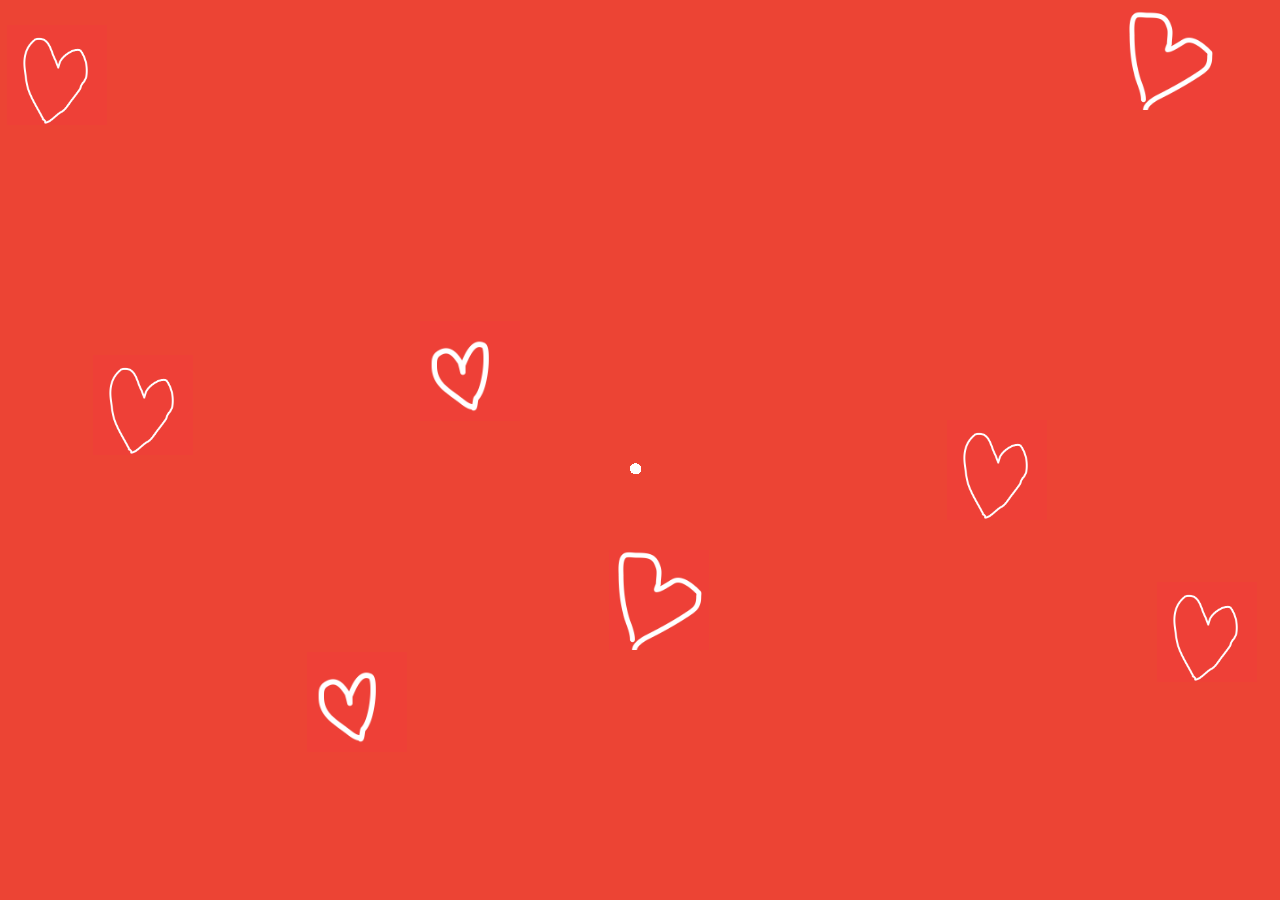
==== index.html @ 19758616 "index" ====
<!DOCTYPE html>
<html lang="en">
<head>
    <meta charset="UTF-8">
    <meta name="viewport" content="width=device-width, initial-scale=1.0">
    <link rel="shortcut icon" type="image/x-icon" href="images/icon.png" />
    <title>ilovemichelle</title>
    <script type="module" src="love.js"></script>
    <link rel="stylesheet" href="love.css">
    <link rel="preconnect" href="https://fonts.googleapis.com">
<link rel="preconnect" href="https://fonts.gstatic.com" crossorigin>
<link href="https://fonts.googleapis.com/css2?family=Grandstander:ital,wght@0,100..900;1,100..900&display=swap" rel="stylesheet">
</head>
<body>
    <audio id="fate" autoplay loop>
        <source  id="background-audio" src="audios/fate.mp3" type="audio/mpeg">
        Your browser does not support the audio element.
    </audio>


<div id="container">
	<span id="text1"></span>
	<span id="text2"></span>
</div>

<!-- The SVG filter used to create the merging effect -->
<svg id="filters">
	<defs>
		<filter id="threshold">
			<!-- Basically just a threshold effect - pixels with a high enough opacity are set to full opacity, and all other pixels are set to completely transparent. -->
			<feColorMatrix in="SourceGraphic"
					type="matrix"
					values="1 0 0 0 0
									0 1 0 0 0
									0 0 1 0 0
									0 0 0 255 -140" />
		</filter>
	</defs>
</svg>

<div id="container">
    <span id="text1"></span>
    <span id="text2"></span>
</div>


<div id="background-images">
    <div id="image1"></div>
    <div id="image2"></div>
    <div id="image4"></div>
    <div id="image3"></div>
    <div id="image11"></div>
    <div id="image22"></div>
    <div id="image44"></div>
    <div id="image33"></div>
</div>

<div id="navigate-timeline-button-container">
    <a rel="preload" href="timeline/timeline.html" class="navigate-timeline-button">why, you ask?</a>
</div>


</body>
</html>
---- love.css ----
body {
	margin: 0px;
    background-color: #ec4434;
}

#container {
	/* Center the text in the viewport. */
	position: absolute;
	margin: auto;
	width: 100vw;
	height: 80pt;
	top: 0;
	bottom: 0;
	
	/* This filter is a lot of the magic, try commenting it out to see how the morphing works! */
	filter: url(#threshold) blur(0.6px);
}

/* Your average text styling */
#text1, #text2 {
    color: white;
	position: absolute;
	width: 100%;
	display: inline-block;
	
    font-family: "Grandstander", cursive;
    font-size: 80pt;
	
	text-align: center;
	
	user-select: none;
}

#finalText {
    color: white;
    font-family: "Grandstander", cursive;
    font-size: 10pt;
    margin-top: 200pt;
    text-align: center;
}



#background-images div {
    position: absolute;
    width: 100px; /* Example size, adjust as necessary */
    height: 100px; /* Example size, adjust as necessary */
    background-size: cover;
    background-position: center;
    z-index: -1; /* Ensure the images stay in the background */
}

#image1 {
    top: 355px;
    left: 93px;
    background-image: url('images/1.png');
}

#image2 {
    top: 10px;
    right: 60px;
    background-image: url('images/2.png');
}

#image3 {
    bottom: 148px;
    left: 307px;
    background-image: url('images/3.png');
}

#image4 {
    bottom: 218px;
    right: 23px;	
    background-image: url('images/1.png');

}

#image11 {
    top: 25px;
	left: 7px;
    background-image: url('images/1.png');
}

#image22 {
    top: 550px;
    right: 571px;
    background-image: url('images/2.png');
}

#image33 {
    bottom: 479px;
    left: 420px;
    background-image: url('images/3.png');
}

#image44 {
	bottom: 380px;
    right: 233px;
    background-image: url('images/1.png');

}
@keyframes shake {
    0%, 100% {
        transform: rotateZ(0deg);
    }
    25% {
        transform: rotateZ(-45deg);
    }
    50% {
        transform: rotateZ(-0deg);
    }
    75% {
        transform: rotateZ(45deg);
    }
	100% {
		transform: rotateZ(0deg);
	}
}

@keyframes shakeop {
    0%, 100% {
        transform: rotateZ(0deg);
    }
    25% {
        transform: rotateZ(45deg);
    }
    50% {
        transform: rotateZ(0deg);
    }
    75% {
        transform: rotateZ(-45deg);
    }
	100% {
		transform: rotateZ(0deg);
	}
}

#image1,  #image3,  #image22, #image33, #image4 {
    animation: shake 17s infinite alternate;
}
#image2, #image11, #image33, #image44 {
	animation: shakeop 17s infinite alternate;


}

html {
    user-select: none;
}

#navigate-timeline-button-container {
    position: fixed; /* Use fixed to ensure it stays in place regardless of scrolling */
    left: 50%; /* Center horizontally */
    bottom: 190px; /* Distance from bottom */
    transform: translateX(-50%); /* Adjust horizontally to truly center it */
    z-index: 1000; /* Ensure it's above other elements */
}

.navigate-timeline-button {
    padding: 10px 20px;
    background-color: #ec4434;
    color: #ffffff; /* Match the theme */
    text-decoration: none;
    border-radius: 20px;
    font-family: "Grandstander", cursive;
    font-size: 16pt;
    box-shadow: 0 2px 4px rgba(0, 0, 0, 0.2);
    transition: background-color 0.3s, color 0.3s;
}

.navigate-timeline-button:hover {
    background-color: #ffffff;
    color: #ec4434;
}

.navigate-timeline-button {
    /* existing styles */
    display: none; 
    transform: translateY(20px); /* Start the button slightly off its final position for the animation */
    transition: opacity 1.5s ease-out, transform 1.5s ease-out/* Add this line to hide the button initially */
}
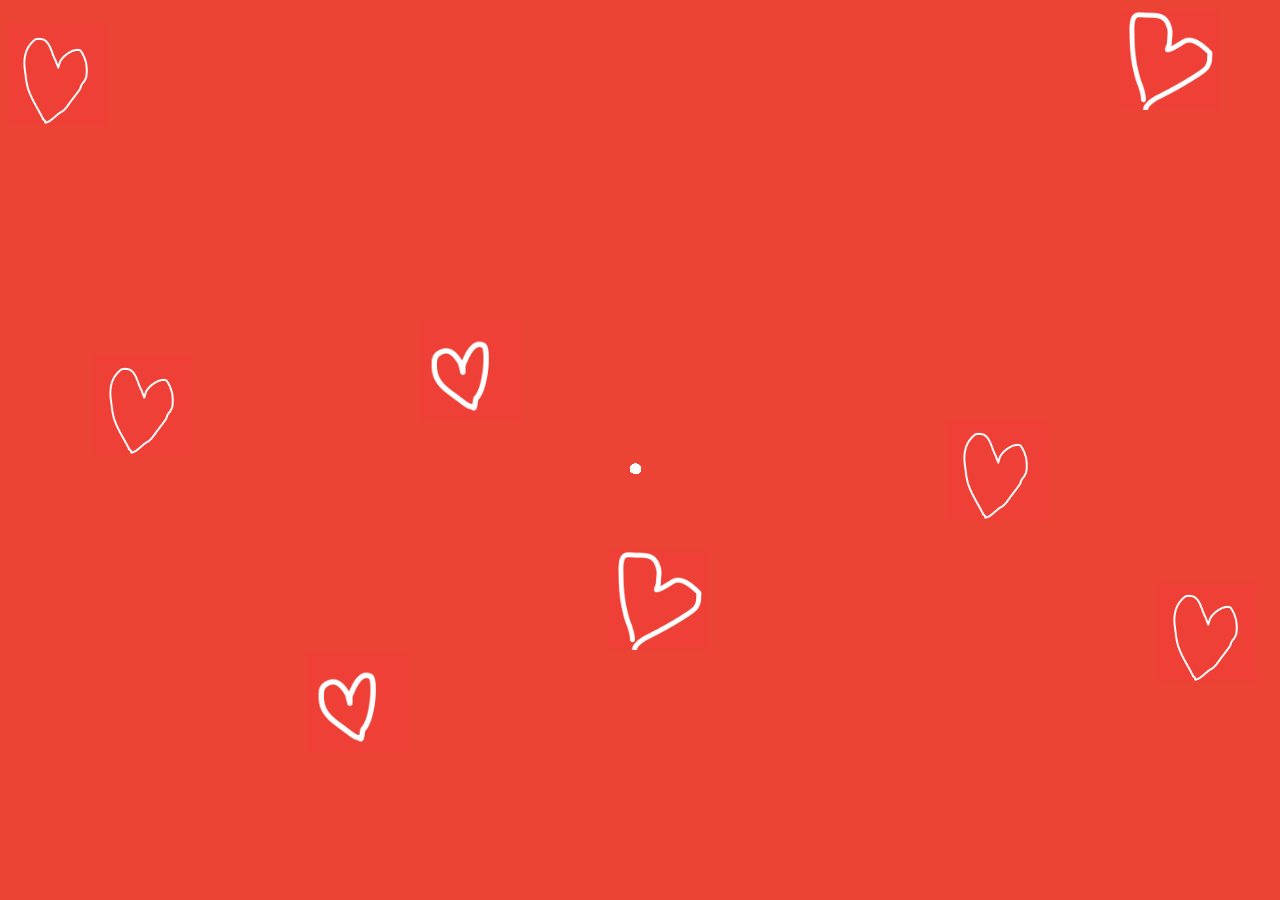
==== commit e8c5b889: "scaling improved" ====
--- a/index.html
+++ b/index.html
@@ -8,8 +8,8 @@
     <script type="module" src="love.js"></script>
     <link rel="stylesheet" href="love.css">
     <link rel="preconnect" href="https://fonts.googleapis.com">
-<link rel="preconnect" href="https://fonts.gstatic.com" crossorigin>
-<link href="https://fonts.googleapis.com/css2?family=Grandstander:ital,wght@0,100..900;1,100..900&display=swap" rel="stylesheet">
+    <link rel="preconnect" href="https://fonts.gstatic.com" crossorigin>
+    <link href="https://fonts.googleapis.com/css2?family=Grandstander:ital,wght@0,100..900;1,100..900&display=swap" rel="stylesheet">
 </head>
 <body>
     <audio id="fate" autoplay loop>
--- a/love.css
+++ b/love.css
@@ -183,3 +183,65 @@
 
 
 
+@media (max-width: 800px) {
+    #image1 {
+        top: 350px;
+        left: 10px;
+        background-image: url('images/1.png');
+    }
+    
+    #image2 {
+        top: 15px;
+        right: 70px;
+        background-image: url('images/2.png');
+    }
+    
+    #image3 {
+        bottom: 98px;
+        left: 307px;
+        background-image: url('images/3.png');
+    }
+    
+    #image4 {
+        bottom: 228px;
+        right: 03px;	
+        background-image: url('images/1.png');
+    
+    }
+    
+    #image11 {
+        top: 25px;
+        left: 7px;
+        background-image: url('images/1.png');
+    }
+    
+    #image22 {
+        top: 580px;
+        right: 390px;
+        background-image: url('images/2.png');
+        
+    }
+    
+    #image33 {
+        bottom: 440px;
+        left: 400px;
+        background-image: url('images/3.png');
+
+    }
+    
+    #image44 {
+        bottom: 300px;
+        right: 233px;
+        background-image: url('images/1.png');
+        
+    }
+}
+
+#image11, #image2, #image3, #image4, #image11, #image22, #image33, #image44{
+    /* Example transition property */
+    transition: all 1s ease;
+  }
+  #image22 {
+    transition: all 1s ease;
+    
+}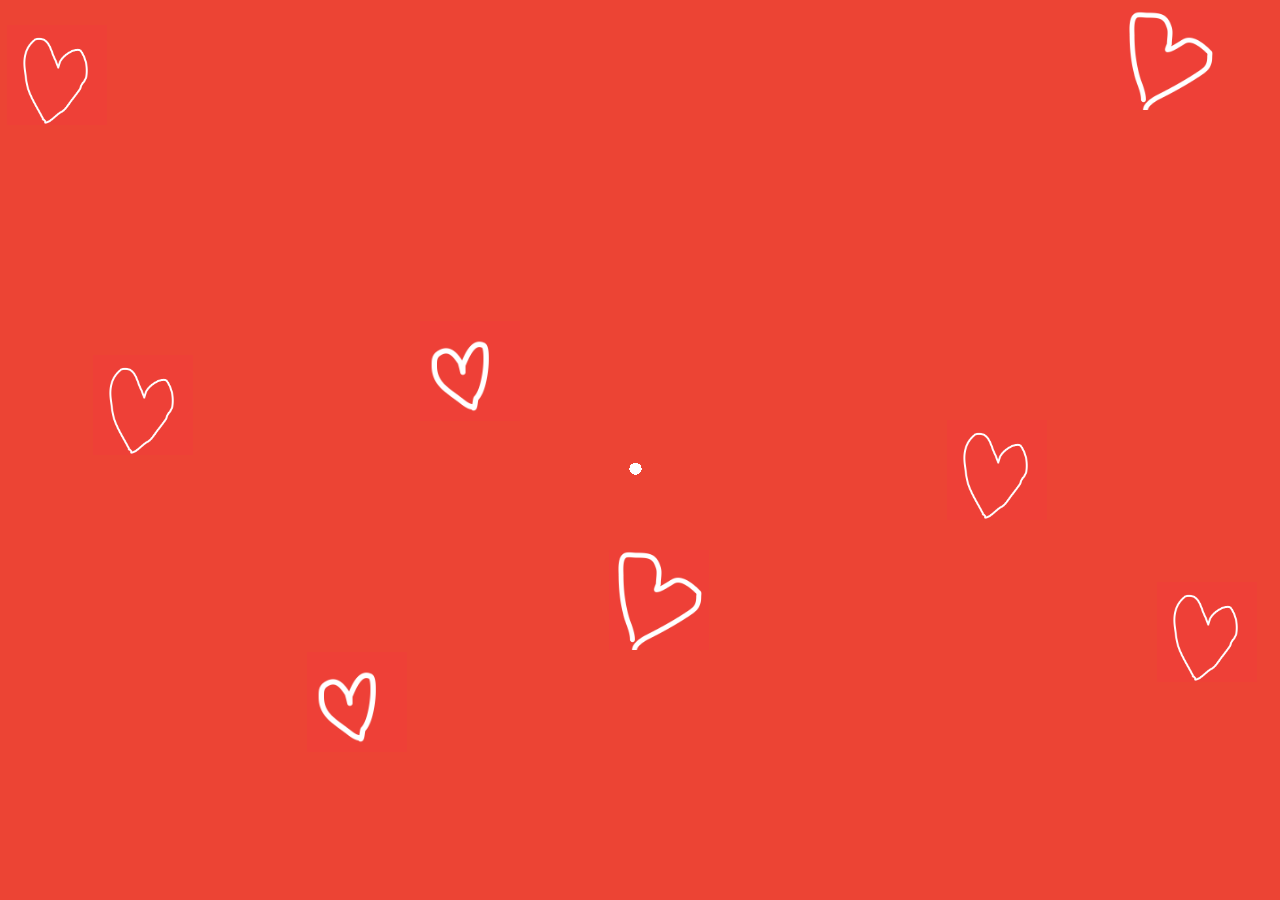
==== commit 163996b0: "url fix .html removed" ====
--- a/index.html
+++ b/index.html
@@ -56,7 +56,7 @@
 </div>
 
 <div id="navigate-timeline-button-container">
-    <a rel="preload" href="timeline/timeline.html" class="navigate-timeline-button">why, you ask?</a>
+    <a rel="preload" href="menu/" class="navigate-timeline-button">why, you ask?</a>
 </div>
 
 
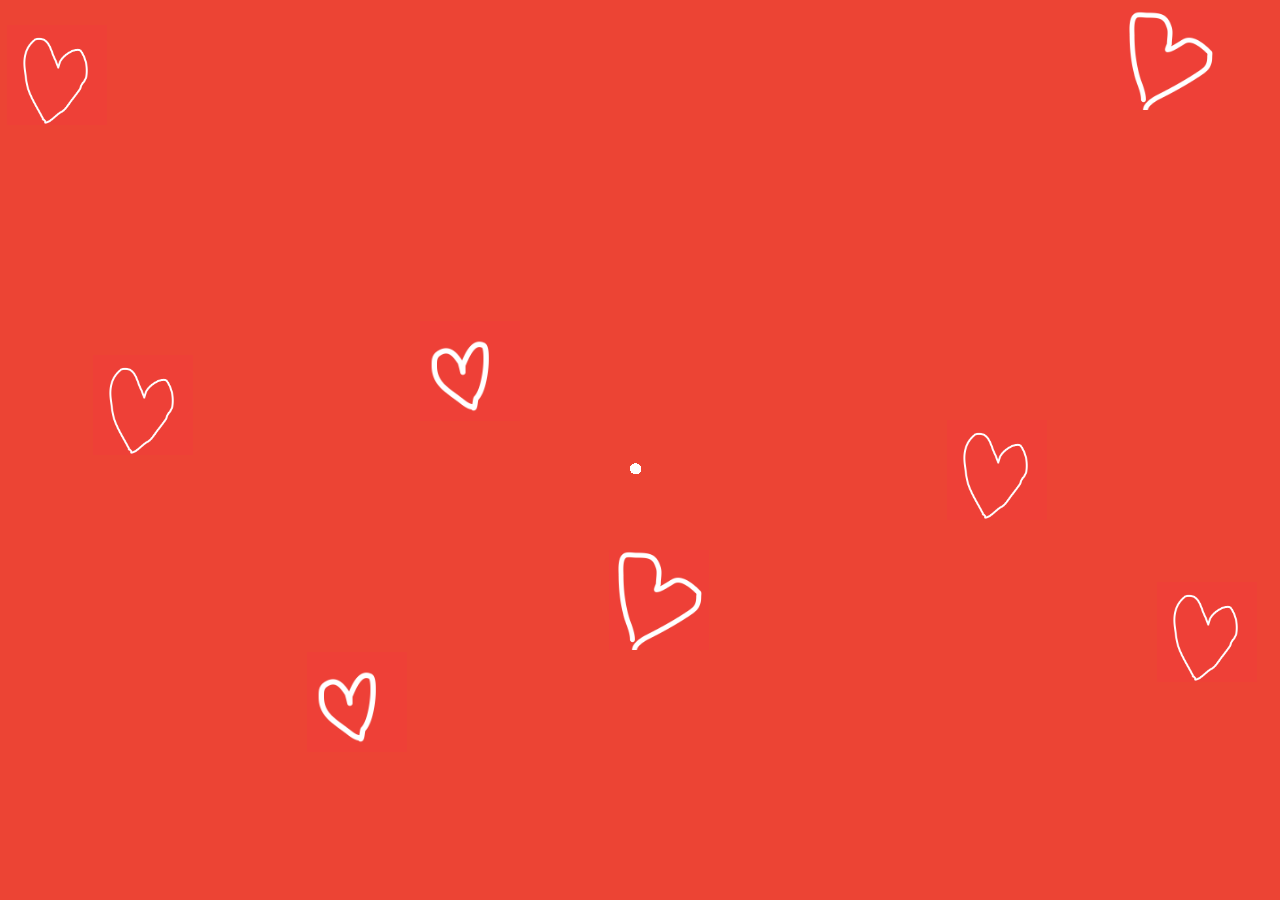
==== commit 2ddf75c5: "following changes" ====
--- a/index.html
+++ b/index.html
@@ -56,7 +56,7 @@
 </div>
 
 <div id="navigate-timeline-button-container">
-    <a rel="preload" href="menu/" class="navigate-timeline-button">why, you ask?</a>
+    <a rel="preload" href="home/" class="navigate-timeline-button">Home</a>
 </div>
 
 
--- a/love.css
+++ b/love.css
@@ -152,7 +152,7 @@
 #navigate-timeline-button-container {
     position: fixed; /* Use fixed to ensure it stays in place regardless of scrolling */
     left: 50%; /* Center horizontally */
-    bottom: 190px; /* Distance from bottom */
+    bottom: 160px; /* Distance from bottom */
     transform: translateX(-50%); /* Adjust horizontally to truly center it */
     z-index: 1000; /* Ensure it's above other elements */
 }
